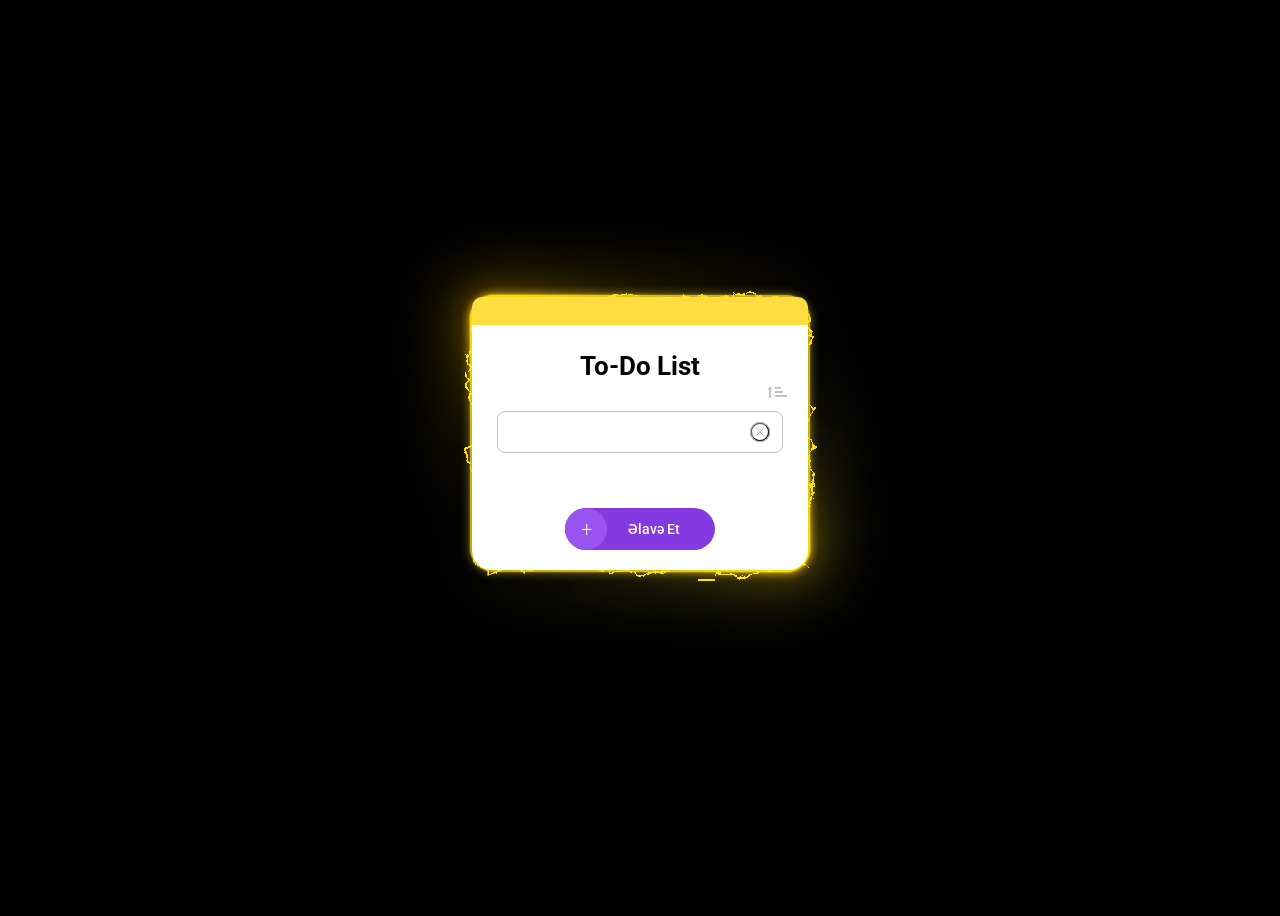
==== index.html @ 124f8601 "second" ====
<!DOCTYPE html>
<html lang="en">
<head>
    <meta charset="UTF-8">
    <meta name="viewport" content="width=device-width, initial-scale=1.0">
    <title>Task Manager</title>
    <link rel="stylesheet" href="style.css">
</head>
<body>
    <svg class="svg-container">
        <defs>
            <filter id="turbulent-displace" colorInterpolationFilters="sRGB" x="-20%" y="-20%" width="140%" height="140%">
                <feTurbulence type="turbulence" baseFrequency="0.02" numOctaves="10" result="noise1" seed="1" />
                <feOffset in="noise1" dx="0" dy="0" result="offsetNoise1">
                    <animate attributeName="dy" values="700; 0" dur="6s" repeatCount="indefinite" calcMode="linear" />
                </feOffset>

                <feTurbulence type="turbulence" baseFrequency="0.02" numOctaves="10" result="noise2" seed="1" />
                <feOffset in="noise2" dx="0" dy="0" result="offsetNoise2">
                    <animate attributeName="dy" values="0; -700" dur="6s" repeatCount="indefinite" calcMode="linear" />
                </feOffset>

                <feTurbulence type="turbulence" baseFrequency="0.02" numOctaves="10" result="noise1" seed="2" />
                <feOffset in="noise1" dx="0" dy="0" result="offsetNoise3">
                    <animate attributeName="dx" values="490; 0" dur="6s" repeatCount="indefinite" calcMode="linear" />
                </feOffset>

                <feTurbulence type="turbulence" baseFrequency="0.02" numOctaves="10" result="noise2" seed="2" />
                <feOffset in="noise2" dx="0" dy="0" result="offsetNoise4">
                    <animate attributeName="dx" values="0; -490" dur="6s" repeatCount="indefinite" calcMode="linear" />
                </feOffset>

                <feComposite in="offsetNoise1" in2="offsetNoise2" result="part1" />
                <feComposite in="offsetNoise3" in2="offsetNoise4" result="part2" />
                <feBlend in="part1" in2="part2" mode="color-dodge" result="combinedNoise" />

                <feDisplacementMap in="SourceGraphic" in2="combinedNoise" scale="30" xChannelSelector="R" yChannelSelector="B" />
            </filter>
        </defs>
    </svg>

    <div class="card-container">
        <div class="inner-container">
            <div class="border-outer">
                <div class="main-card"></div>
            </div>
            <div class="glow-layer-1"></div>
            <div class="glow-layer-2"></div>
        </div>

        <div class="overlay-1"></div>
        <div class="overlay-2"></div>
        <div class="background-glow"></div>

        <div class="container">
        <div class="yellow-line"></div>
        <div class="title">
            <p>To-Do List</p>
        </div>
        
        <img class="sort-btn" src="images/Group 90.svg" alt="sort">
        
        <div class="task-input-area">
            <input type="text" class="main-task-input">
            <button class="close-btn"><img src="images/Group 77.svg" alt="close" class="close-icon"></button>
        </div>
        
        <div class="task-container"></div>
        
        <div class="g-input">
            <div class="add-circle">
                <p>+</p>
            </div>
            <div class="add-text">
                <p>Əlavə Et</p>
            </div>
        </div>
    </div>
    </div>
    
    <script src="script.js"></script>
</body>
</html>
---- style.css ----
@import url('https://fonts.googleapis.com/css2?family=Roboto:wght@100;300;400;500;700;900&display=swap');
@import url('https://fonts.googleapis.com/css2?family=Montserrat:wght@100;300;400;500;700;900&display=swap');

:root {
    --electric-border-color: #FFD700;
    --electric-light-color: #FFED4E;
    --gradient-color: rgba(255, 215, 0, 0.4);
}

* {
    font-family: "Roboto", sans-serif;
    box-sizing: border-box;
}

body {
    min-height: 100vh;
    display: flex;
    align-items: center;
    justify-content: center;
    background-color: #000000;
    padding: 20px;
}

.svg-container {
    position: absolute;
}

.card-container {
    padding: 2px;
    border-radius: 24px;
    position: relative;
    background: linear-gradient(
        -30deg,
        var(--gradient-color),
        transparent,
        var(--gradient-color)
    ),
    linear-gradient(
        to bottom,
        #1a1a1a,
        #1a1a1a
    );
    margin-top: -50px;
}

.inner-container {
    position: absolute;
    top: 0;
    left: 0;
    right: 0;
    bottom: 0;
    pointer-events: none;
}


.border-outer {
    border: 2px solid rgba(255, 215, 0, 0.5);
    border-radius: 24px;
    padding-right: 4px;
    padding-bottom: 4px;
    position: absolute;
    top: 0;
    left: 0;
    right: 0;
    bottom: 0;
}

.main-card {
    width: 100%;
    height: 100%;
    border-radius: 24px;
    border: 2px solid var(--electric-border-color);
    margin-top: -4px;
    margin-left: -4px;
    filter: url(#turbulent-displace);
    position: absolute;
}

.glow-layer-1 {
    border: 2px solid rgba(255, 215, 0, 0.6);
    border-radius: 24px;
    width: 100%;
    height: 100%;
    position: absolute;
    top: 0;
    left: 0;
    right: 0;
    bottom: 0;
    filter: blur(1px);
    pointer-events: none;
}

.glow-layer-2 {
    border: 2px solid var(--electric-light-color);
    border-radius: 24px;
    width: 100%;
    height: 100%;
    position: absolute;
    top: 0;
    left: 0;
    right: 0;
    bottom: 0;
    filter: blur(4px);
    pointer-events: none;
}

.overlay-1 {
    position: absolute;
    width: 100%;
    height: 100%;
    top: 0;
    left: 0;
    right: 0;
    bottom: 0;
    border-radius: 24px;
    opacity: 1;
    mix-blend-mode: overlay;
    transform: scale(1.1);
    filter: blur(16px);
    background: linear-gradient(
        -30deg,
        #FFD700,
        transparent 30%,
        transparent 70%,
        #FFD700
    );
    pointer-events: none;
}

.overlay-2 {
    position: absolute;
    width: 100%;
    height: 100%;
    top: 0;
    left: 0;
    right: 0;
    bottom: 0;
    border-radius: 24px;
    opacity: 0.5;
    mix-blend-mode: overlay;
    transform: scale(1.1);
    filter: blur(16px);
    background: linear-gradient(
        -30deg,
        #FFED4E,
        transparent 30%,
        transparent 70%,
        #FFED4E
    );
    pointer-events: none;
}

.background-glow {
    position: absolute;
    width: 100%;
    height: 100%;
    top: 0;
    left: 0;
    right: 0;
    bottom: 0;
    border-radius: 24px;
    filter: blur(32px);
    transform: scale(1.1);
    opacity: 0.3;
    z-index: -1;
    background: linear-gradient(
        -30deg,
        var(--electric-light-color),
        transparent,
        var(--electric-border-color)
    );
}

.container {
    width: 336px;
    border-radius: 20px;
    position: relative;
    padding-bottom: 20px;
    z-index: 1;
    background-color: #ffffff;
}


.yellow-line {
    background-color:#FFDC40;
    height: 28px;
    border-radius: 10px 10px 0 0;
    position: relative;
}

.title {
    text-align: center;
    margin: 25px 0 15px 0;
}

.title p {
    font-size: 26px;
    font-weight: 700;
    color: #000000;
}

.sort-btn {
    position: absolute;
    top: 85px;
    right: 15px;
    width: 32px;
    height: 20px;
    cursor: pointer;
    border-radius: 4px;
    padding: 4px;
}

.sort-btn:hover {
    background-color: #f8f9fa;
    transform: scale(1.1);
}



.task-input-area {
    margin: 30px 25px 15px 25px;
    display: flex;
    align-items: center;
    border: 1px solid #C4C4C4;
    border-radius: 8px;
    padding: 8px 12px;
    position: relative;
}



.main-task-input {
    flex: 1;
    border: none;
    background: none;
    outline: none;
    font-size: 14px;
    font-weight: 500;
    padding: 4px 0;
}

.close-btn {
    background: #ffffff;
    border-radius: 50%;
    width: 20px;
    height: 20px;
    display: flex;
    align-items: center;
    justify-content: center;
    cursor: pointer;
    margin-left: 8px;
}



.task-container {
    margin: 0 25px 20px 25px;
    padding: 10px;
    max-height: 200px;
    overflow-y: auto;
}

.task-item {
    display: flex;
    align-items: center;
    background: white;
    border: 1px solid #e9ecef;
    border-radius: 6px;
    padding: 8px 10px;
    margin-bottom: 6px;
    position: relative;
    cursor: grab;
}



.task-number {
    background: #833AE0;
    color: white;
    font-weight: bold;
    font-size: 12px;
    border-radius: 50%;
    width: 20px;
    height: 20px;
    display: flex;
    align-items: center;
    justify-content: center;
    margin-right: 10px;

}

.task-text {
    flex: 1;
    border: none;
    background: none;
    outline: none;
    font-size: 14px;
    color: #495057;
    font-weight: 400;
}

.remove-task {
    border-radius: 50%;
    width: 20px;
    height: 20px;
    background-color: #ffffff;


    display: flex;
    align-items: center;
    justify-content: center;
    cursor: pointer;

}


.g-input {
    display: flex;
    align-items: center;
    justify-content: center;
    width: 150px;
    height: 42px;
    background: #833AE0;
    margin: 0 auto;
    border-radius: 71px;
    cursor: pointer;
}



.add-circle {
    background: #9953F1;
    border-radius: 71px;
    width: 42px;
    height: 42px;
    display: flex;
    align-items: center;
    justify-content: center;
}


.add-circle p {
    color: white;
    font-size: 20px;
    font-weight: 300;
}

.add-text {
    flex: 1;
    text-align: center;
    padding: 0 15px;
    margin-left: -15px;
}

.add-text p {
    color: white;
    font-size: 14px;
    font-weight: 500;
}   

.hidden {
    display: none !important;
}

.close-btn,
.remove-task {
    background: transparent !important;
}
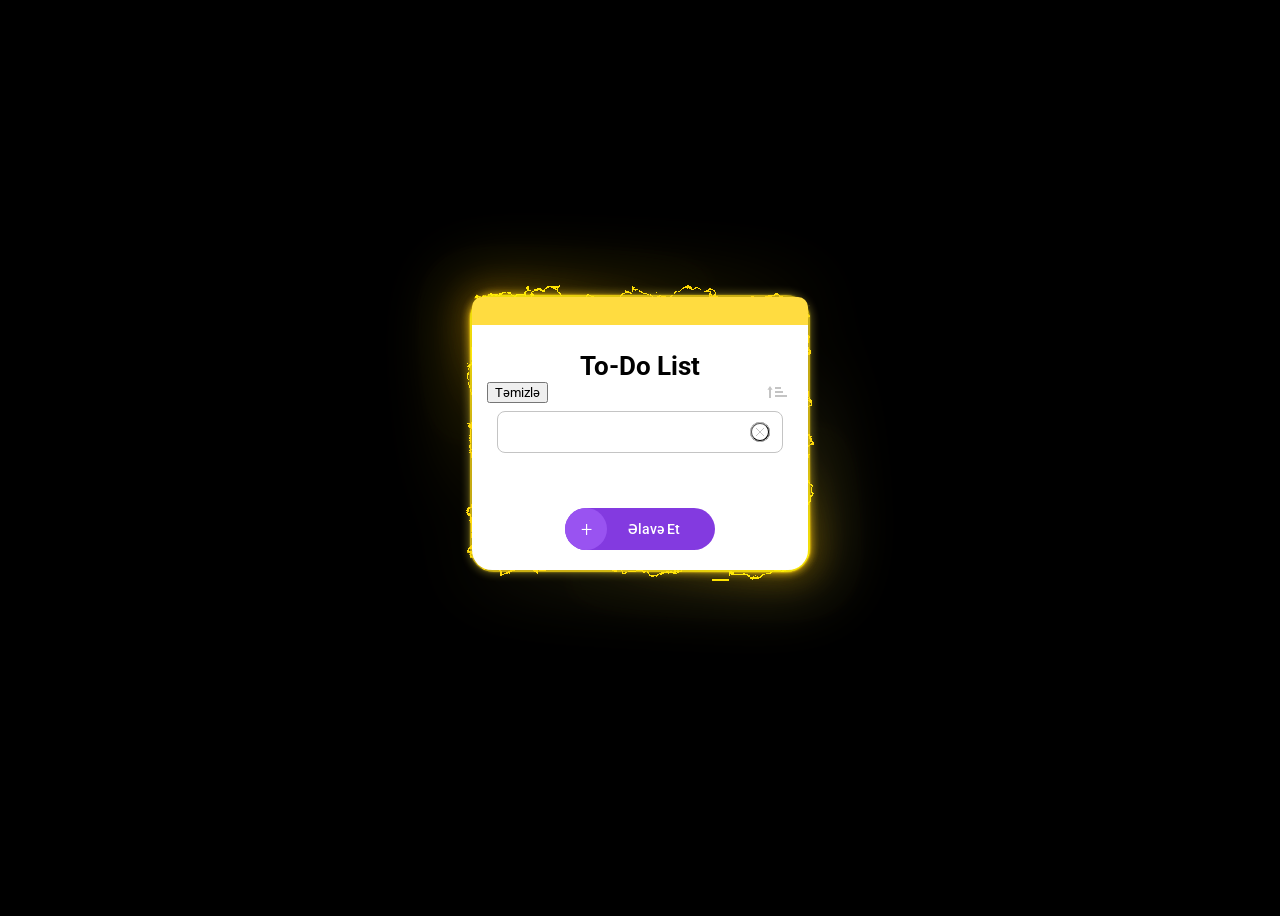
==== commit a4efc813: "Update index.html" ====
--- a/index.html
+++ b/index.html
@@ -59,7 +59,7 @@
         </div>
         
         <img class="sort-btn" src="images/Group 90.svg" alt="sort">
-        
+        <button class="clear-all-btn" onclick="clearAllTasks()" style="position: absolute; top: 85px; left: 15px; cursor: pointer;">Təmizlə</button>
         <div class="task-input-area">
             <input type="text" class="main-task-input">
             <button class="close-btn"><img src="images/Group 77.svg" alt="close" class="close-icon"></button>
@@ -80,4 +80,4 @@
     
     <script src="script.js"></script>
 </body>
-</html>+</html>
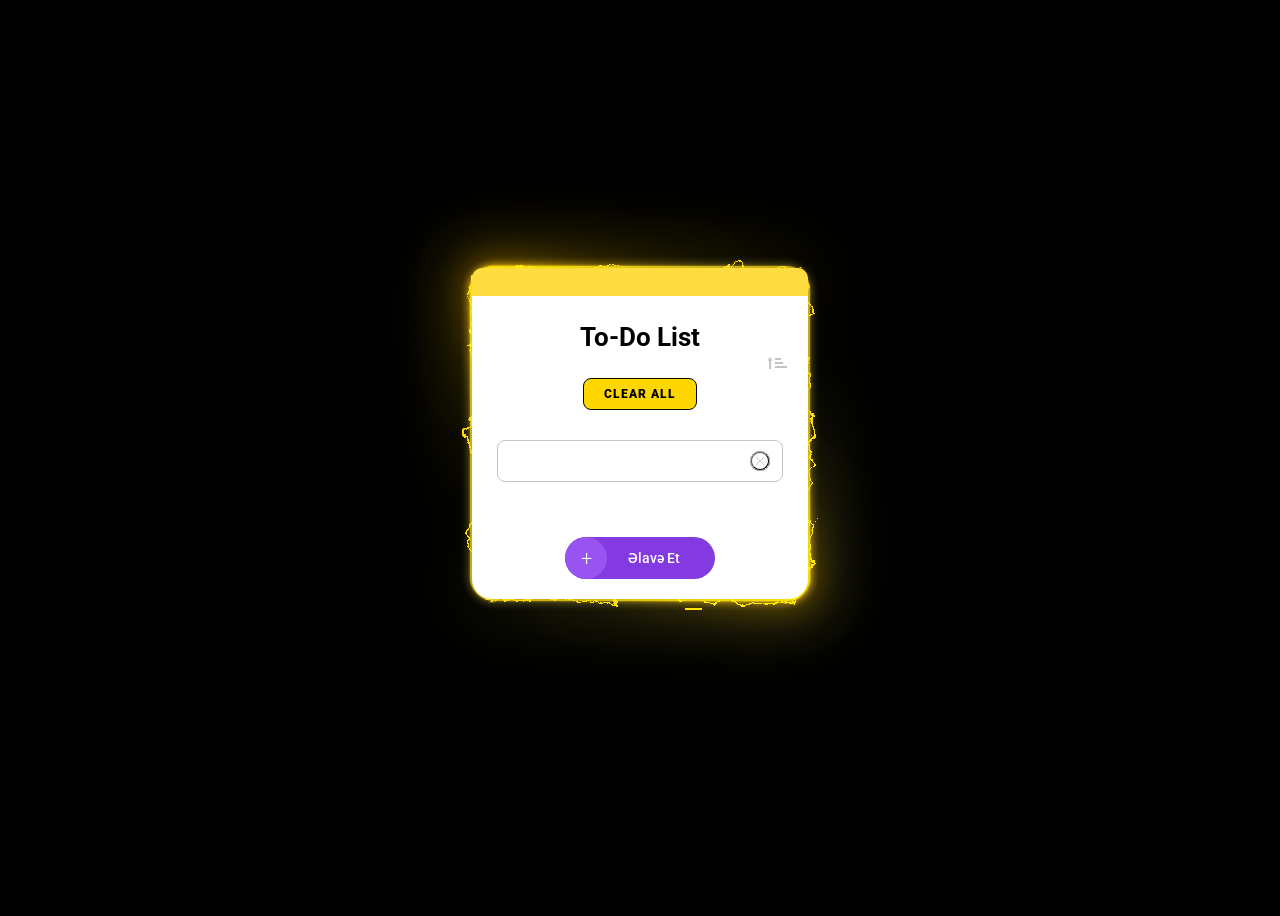
==== commit 551397ea: "Remove clear all button from index.html" ====
--- a/index.html
+++ b/index.html
@@ -59,7 +59,6 @@
         </div>
         
         <img class="sort-btn" src="images/Group 90.svg" alt="sort">
-        <button class="clear-all-btn" onclick="clearAllTasks()" style="position: absolute; top: 85px; left: 15px; cursor: pointer;">Təmizlə</button>
         <div class="task-input-area">
             <input type="text" class="main-task-input">
             <button class="close-btn"><img src="images/Group 77.svg" alt="close" class="close-icon"></button>
